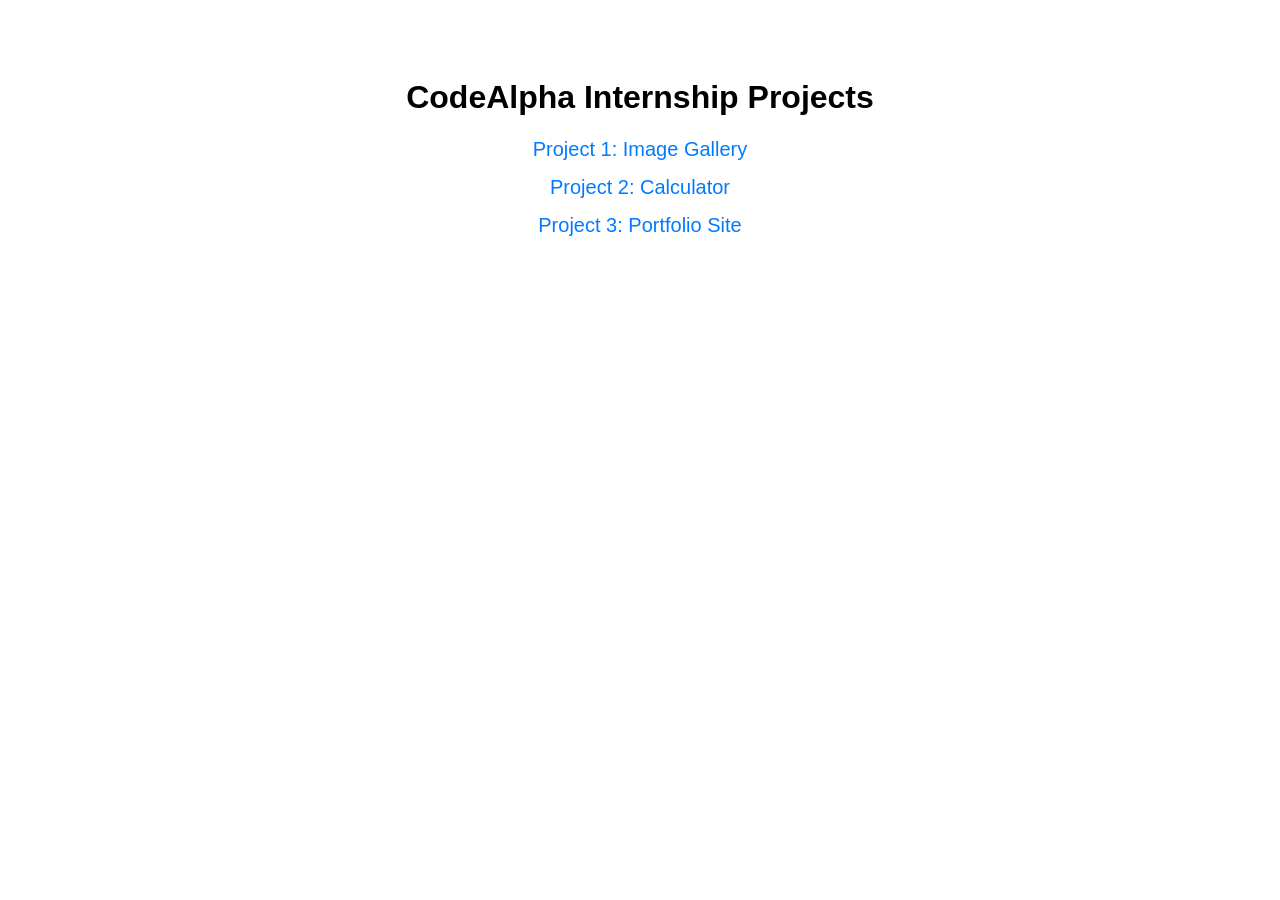
==== index.html @ 3183ec7f "Add initial HTML structure for CodeAlpha tasks" ====
<!DOCTYPE html>
<html lang="en">
<head>
    <meta charset="UTF-8">
    <meta name="viewport" content="width=device-width, initial-scale=1.0">
    <title>CodeAlpha Tasks</title>
</head>
<body style="font-family: Arial, sans-serif; text-align: center; padding-top: 50px;">
    <h1>CodeAlpha Internship Projects</h1>
    <ul style="list-style: none; padding: 0;">
        <li style="margin: 15px 0;"><a href="./Project-1-Image-Gallery/" style="font-size: 20px; text-decoration: none; color: #007bff;">Project 1: Image Gallery</a></li>
        <li style="margin: 15px 0;"><a href="./Project-2-Calculator/" style="font-size: 20px; text-decoration: none; color: #007bff;">Project 2: Calculator</a></li>
       <li style="margin: 15px 0;"><a href="./Project-3-Portfolio-Site/" style="font-size: 20px; text-decoration: none; color: #007bff;">
        Project 3: Portfolio Site</a></li>
    </ul>
</body>
</html>
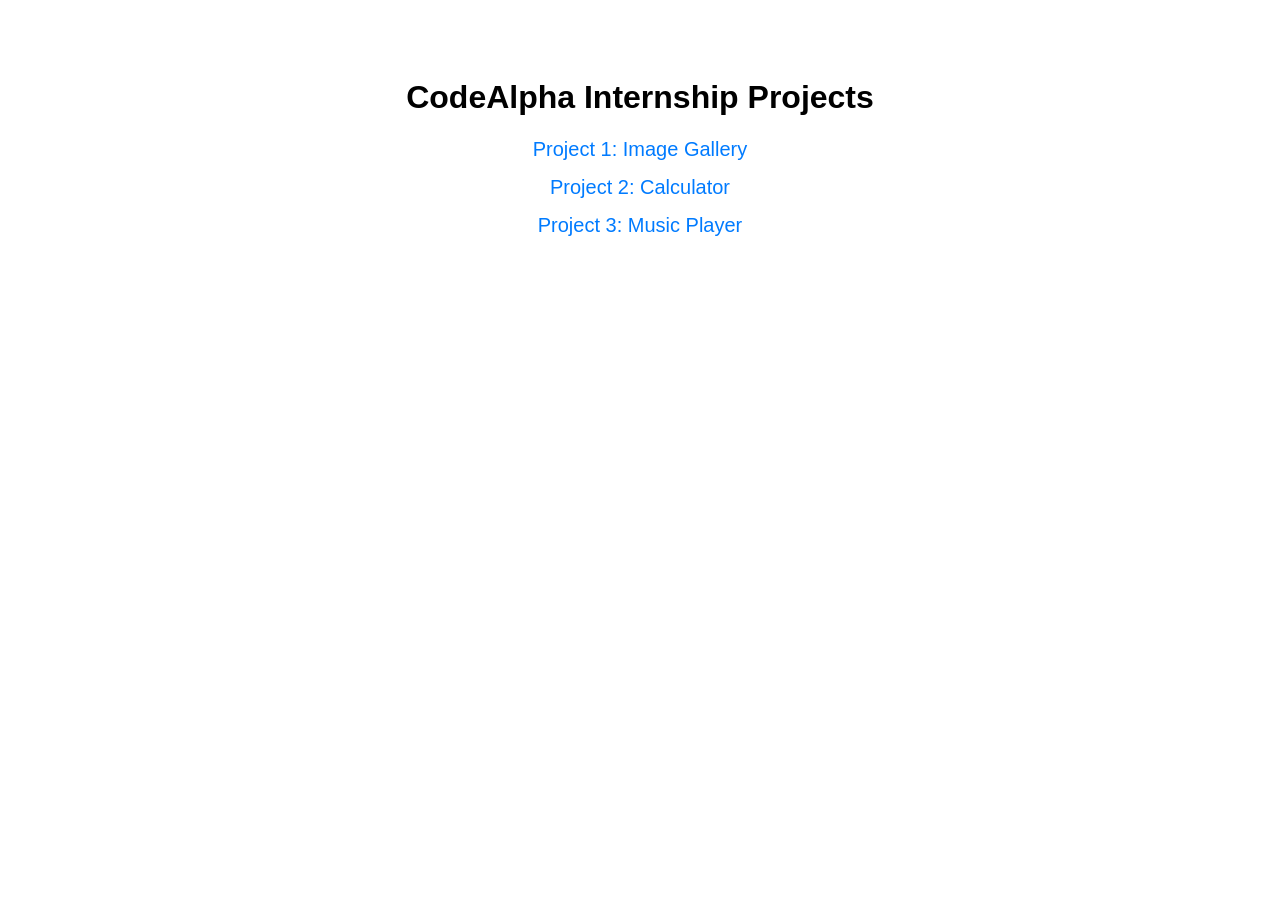
==== commit 588a36cc: "Update index.html" ====
--- a/index.html
+++ b/index.html
@@ -10,8 +10,8 @@
     <ul style="list-style: none; padding: 0;">
         <li style="margin: 15px 0;"><a href="./Project-1-Image-Gallery/" style="font-size: 20px; text-decoration: none; color: #007bff;">Project 1: Image Gallery</a></li>
         <li style="margin: 15px 0;"><a href="./Project-2-Calculator/" style="font-size: 20px; text-decoration: none; color: #007bff;">Project 2: Calculator</a></li>
-       <li style="margin: 15px 0;"><a href="./Project-3-Portfolio-Site/" style="font-size: 20px; text-decoration: none; color: #007bff;">
-        Project 3: Portfolio Site</a></li>
+       <li style="margin: 15px 0;"><a href="./Project-3-Music-Player/" style="font-size: 20px; text-decoration: none; color: #007bff;">
+        Project 3: Music Player</a></li>
     </ul>
 </body>
 </html>
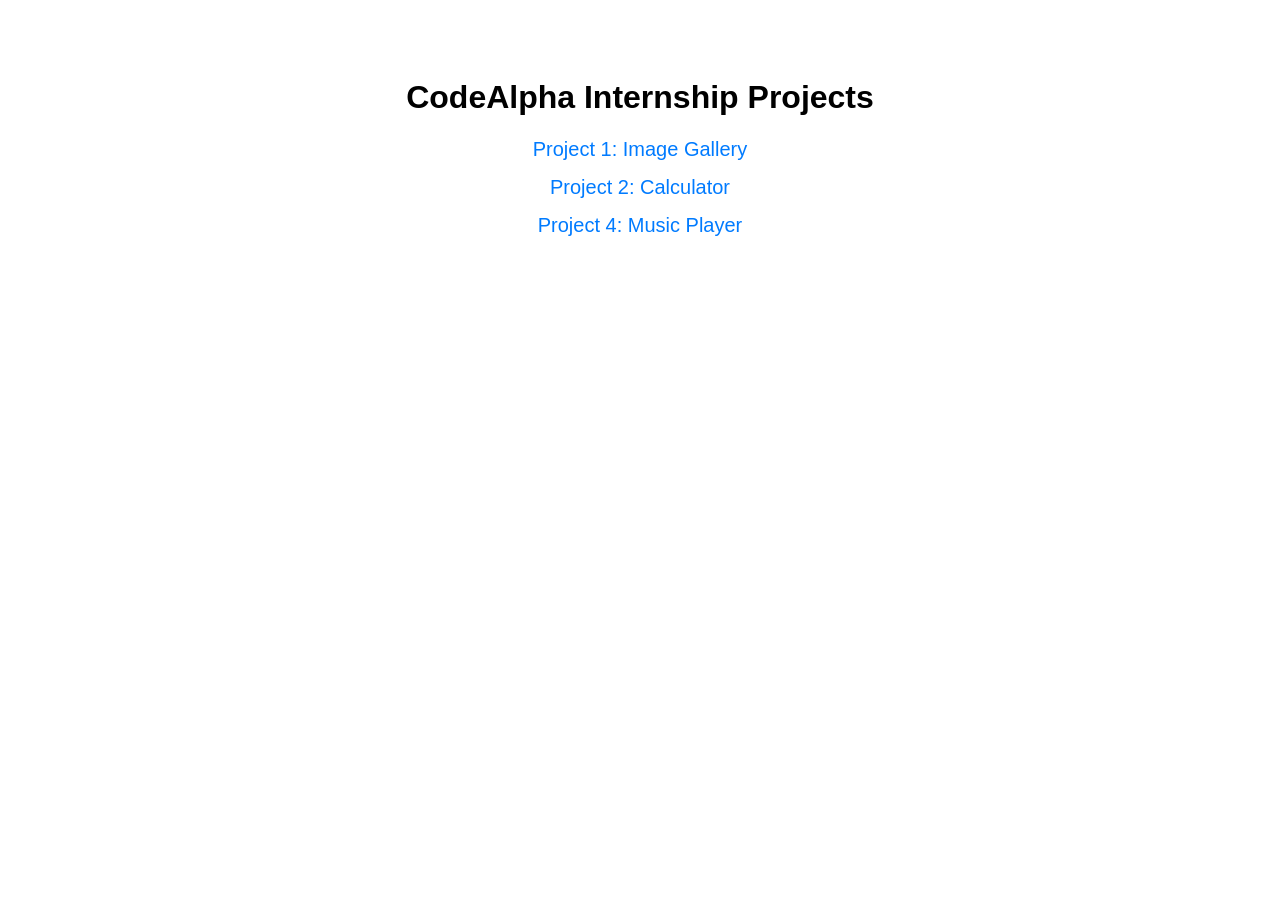
==== commit 45276ad2: "Update project link" ====
--- a/index.html
+++ b/index.html
@@ -10,8 +10,8 @@
     <ul style="list-style: none; padding: 0;">
         <li style="margin: 15px 0;"><a href="./Project-1-Image-Gallery/" style="font-size: 20px; text-decoration: none; color: #007bff;">Project 1: Image Gallery</a></li>
         <li style="margin: 15px 0;"><a href="./Project-2-Calculator/" style="font-size: 20px; text-decoration: none; color: #007bff;">Project 2: Calculator</a></li>
-       <li style="margin: 15px 0;"><a href="./Project-3-Music-Player/" style="font-size: 20px; text-decoration: none; color: #007bff;">
-        Project 3: Music Player</a></li>
+       <li style="margin: 15px 0;"><a href="./Project-4-Music-Player/" style="font-size: 20px; text-decoration: none; color: #007bff;">
+        Project 4: Music Player</a></li>
     </ul>
 </body>
 </html>
